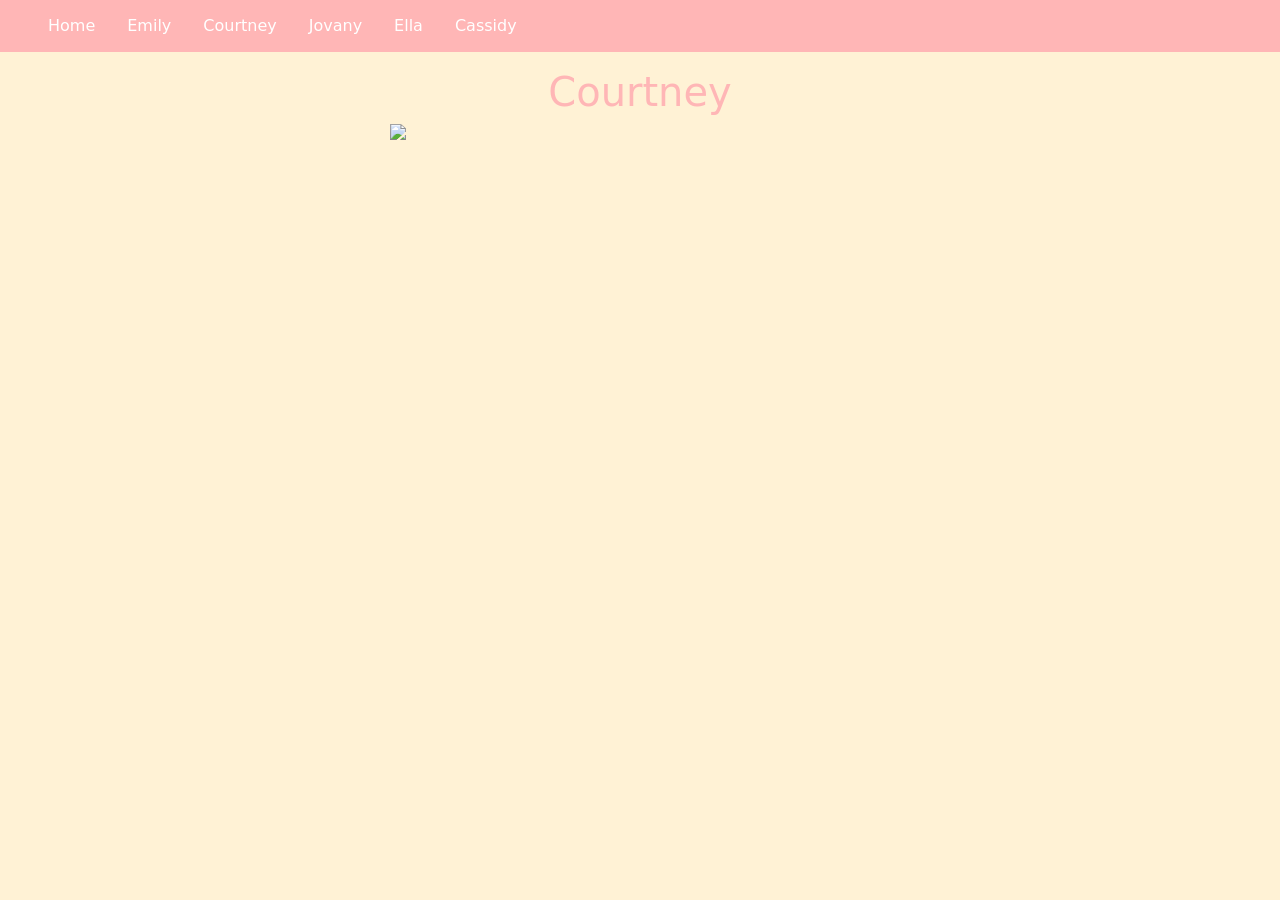
==== page3.html @ 34eaae5e "first commit" ====
<!DOCTYPE html>
<html>
<head>
<title>COURTNEY</title>
<meta charset="utf-8">
    <meta name="viewport" content="width=device-width, initial-scale=1">
    <title>COURTNEY</title>
	<link rel="stylesheet" href="style.css" />
   <link href="https://cdn.jsdelivr.net/npm/bootstrap@5.3.3/dist/css/bootstrap.min.css" rel="stylesheet">
  <script src="https://cdn.jsdelivr.net/npm/bootstrap@5.3.3/dist/js/bootstrap.bundle.min.js"></script>

</head>
  <body>
<ul>

    <li><a href="index.html">Home</a></li>
      <li><a href="page2.html">Emily</a></li>
      <li><a href="page3.html">Courtney</a></li>
      <li><a href="page4.html">Jovany</a></li>
      <li><a href="page5.html">Ella</a></li>
            <li><a href="page6.html">Cassidy</a></li>

</ul>
<body style="background-color:rgb(255, 242, 213);">
    <h1 id="head">Courtney</h1>
    <img id="img" src="img/courtney.png" style="width: 500px; height: auto;">
    <script src="https://cdn.jsdelivr.net/npm/bootstrap@5.2.3/dist/js/bootstrap.bundle.min.js" integrity="sha384-kenU1KFdBIe4zVF0s0G1M5b4hcpxyD9F7jL+jjXkk+Q2h455rYXK/7HAuoJl+0I4" crossorigin="anonymous"></script>
  </body>
</html>
---- style.css ----
body {
  margin: 0;
  padding: 0;
}

h2, p {
  margin: 10px;
}

ul {
  list-style-type: none;
  margin: 0;
  padding: 0;
  overflow: hidden;
  background-color: #ffb6b6;
}

ul li {
  float: left;
}

ul li a {
  display: block;
  color: white;
  text-align: center;
  padding: 14px 16px;
  text-decoration: none;
}

ul li a:hover {
  background-color: #ff9595;
}

#img {
  display: block;
  margin-left: auto;
  margin-right: auto;
}

#head {
  text-align: center;
  color: #ffb6b6;
}

#para {
  text-align: center;
  color: #ffb6b6;
}
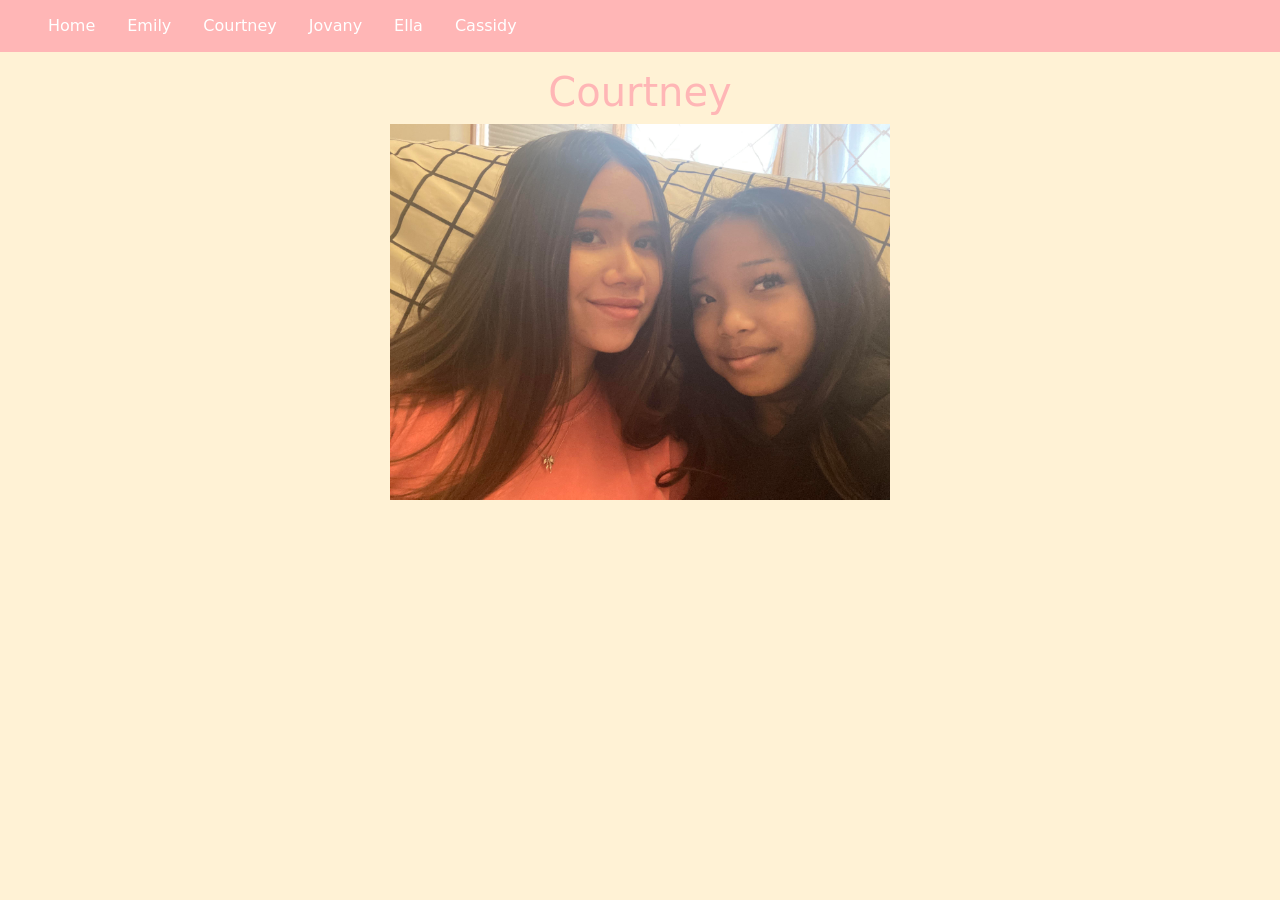
==== commit 73e6cda5: "hi" ====
--- a/page3.html
+++ b/page3.html
@@ -23,7 +23,7 @@
 </ul>
 <body style="background-color:rgb(255, 242, 213);">
     <h1 id="head">Courtney</h1>
-    <img id="img" src="img/courtney.png" style="width: 500px; height: auto;">
+    <img id="img" src="img/courtney.jpg" style="width: 500px; height: auto;">
     <script src="https://cdn.jsdelivr.net/npm/bootstrap@5.2.3/dist/js/bootstrap.bundle.min.js" integrity="sha384-kenU1KFdBIe4zVF0s0G1M5b4hcpxyD9F7jL+jjXkk+Q2h455rYXK/7HAuoJl+0I4" crossorigin="anonymous"></script>
   </body>
 </html>
